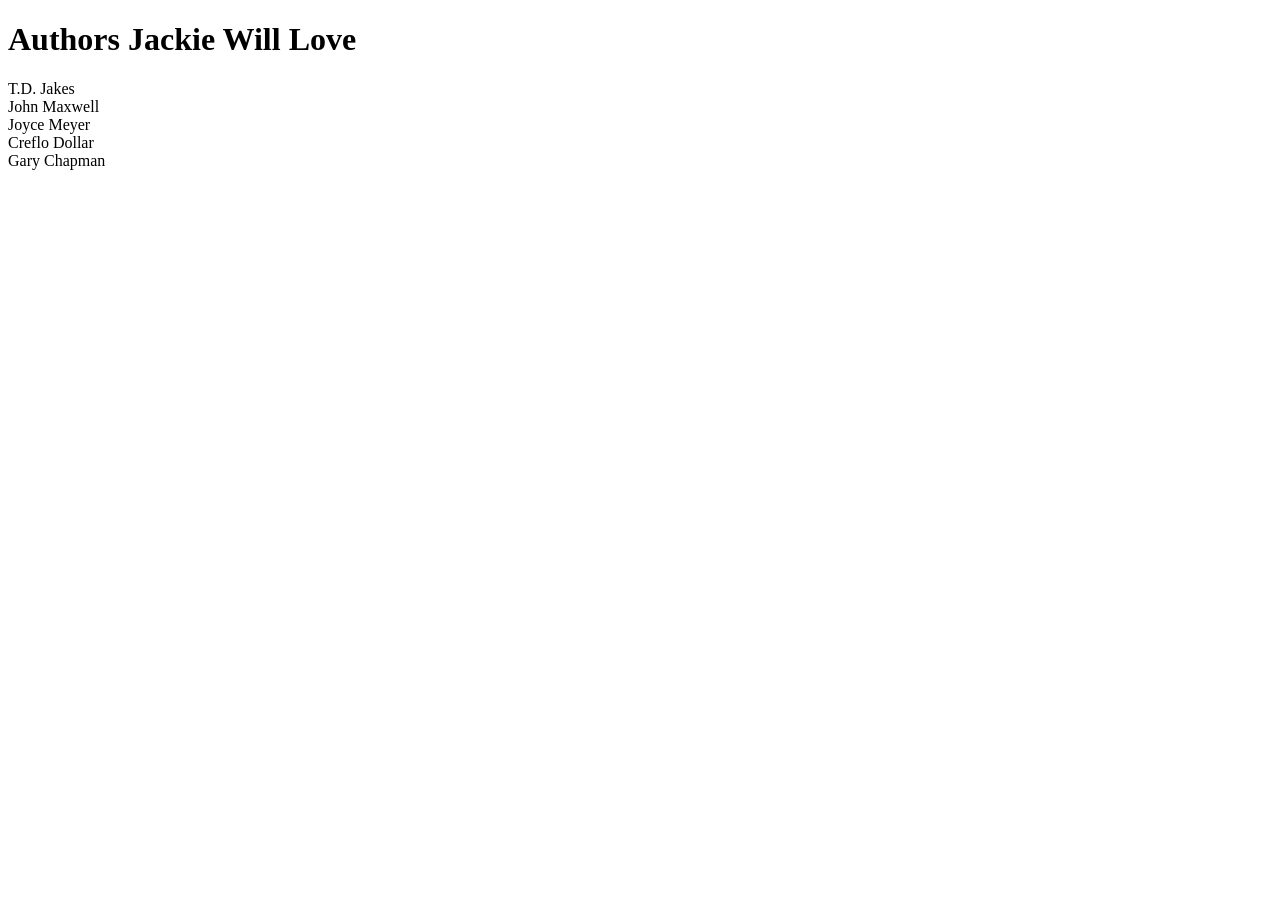
==== public/pages/authors.html @ e7789708 "Create authors.html" ====
<!DOCTYPE html>
<html lang="en">
<head>
    <meta charset="UTF-8">
    <meta name="viewport" content="width=device-width, initial-scale=1.0">
    <title>Similar Authors</title>
    <link rel="stylesheet" href="/css/style.css">
</head>
<body>

<header>
    <h1>Authors Jackie Will Love</h1>
</header>

<section class="content">
    <div class="card">T.D. Jakes</div>
    <div class="card">John Maxwell</div>
    <div class="card">Joyce Meyer</div>
    <div class="card">Creflo Dollar</div>
    <div class="card">Gary Chapman</div>
</section>

<script src="/js/app.js"></script>
</body>
</html>
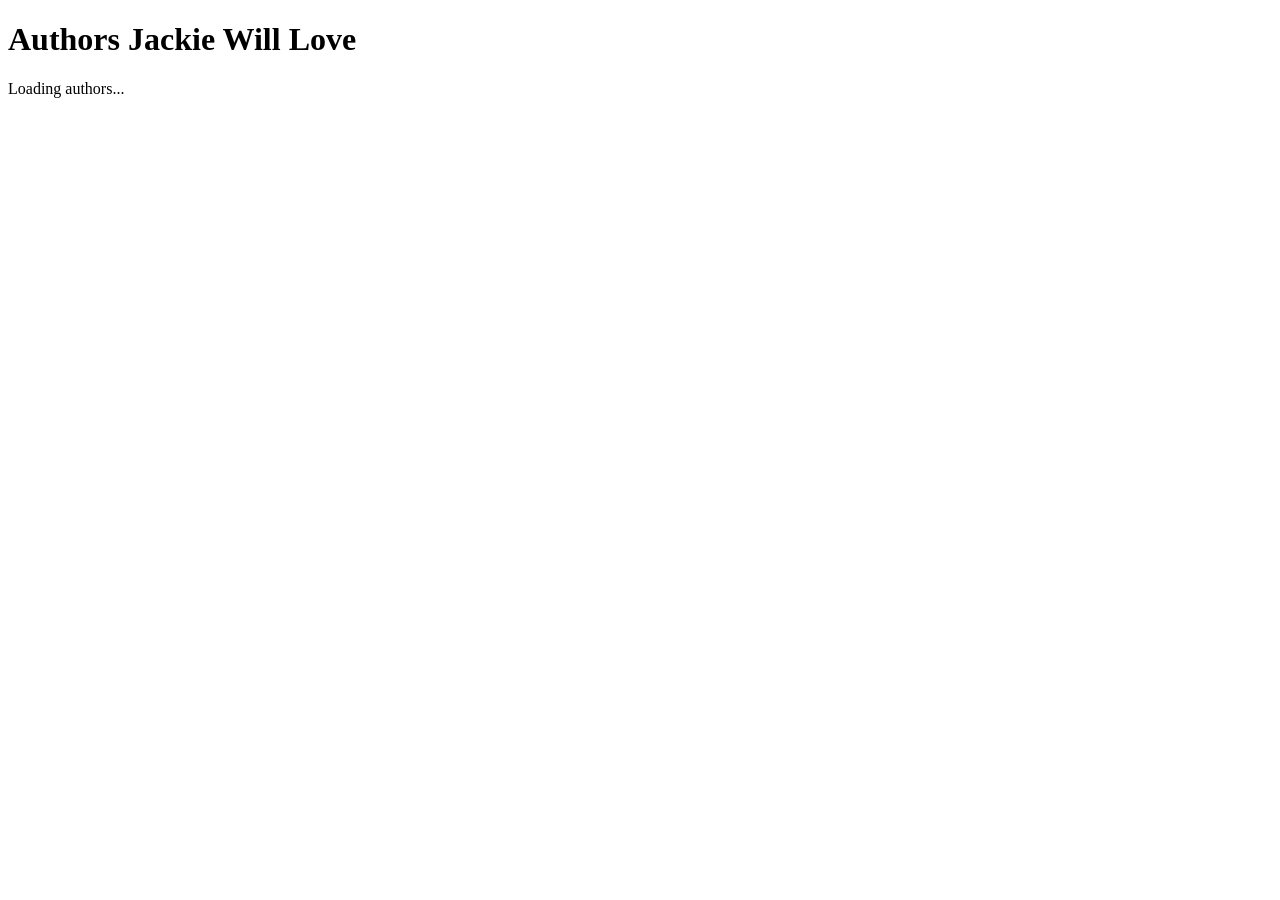
==== commit 3b303fdb: "Update authors.html" ====
--- a/public/pages/authors.html
+++ b/public/pages/authors.html
@@ -12,14 +12,10 @@
     <h1>Authors Jackie Will Love</h1>
 </header>
 
-<section class="content">
-    <div class="card">T.D. Jakes</div>
-    <div class="card">John Maxwell</div>
-    <div class="card">Joyce Meyer</div>
-    <div class="card">Creflo Dollar</div>
-    <div class="card">Gary Chapman</div>
+<section class="content" id="authorsList">
+    Loading authors...
 </section>
 
-<script src="/js/app.js"></script>
+<script src="/js/authors.js"></script>
 </body>
 </html>
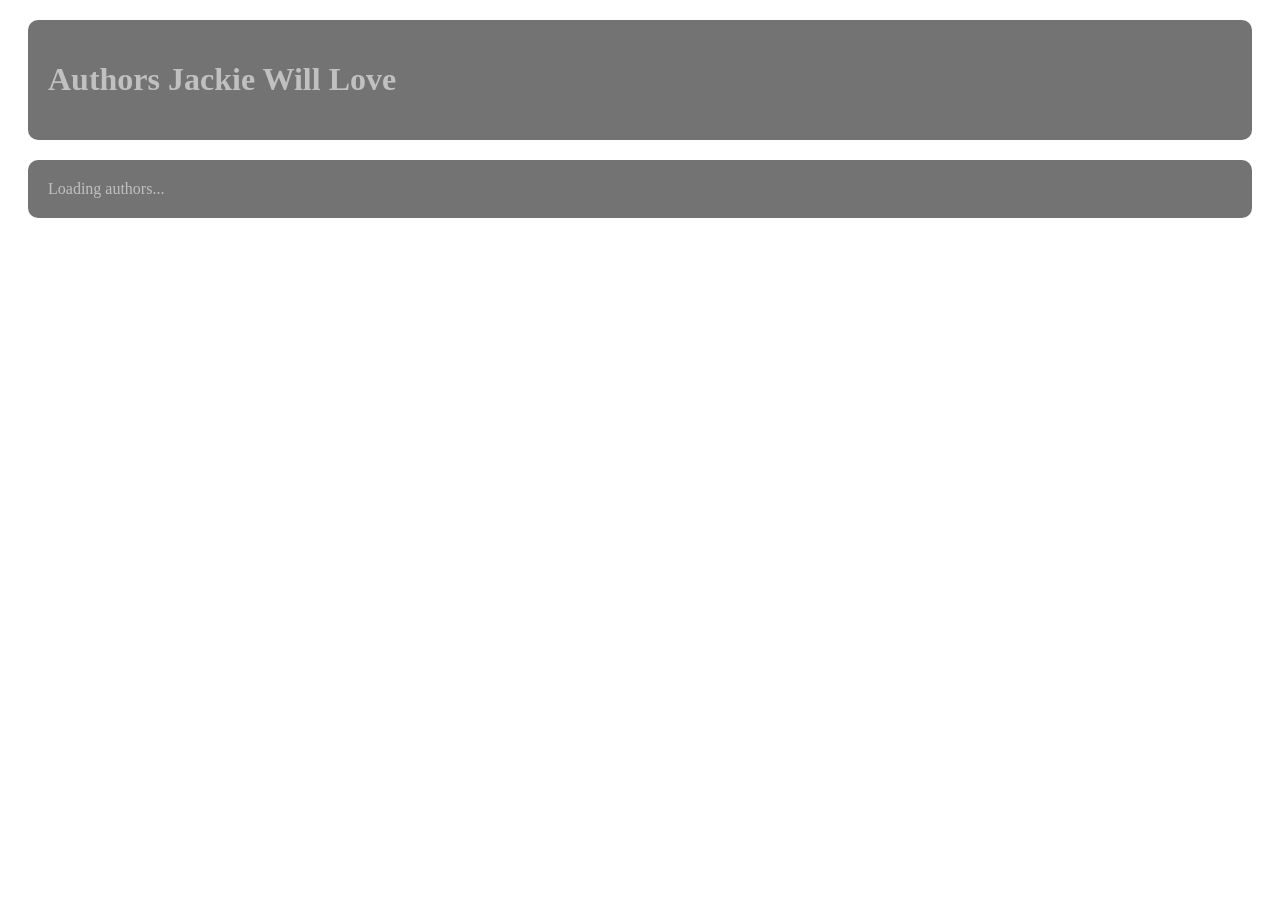
==== commit 949e9731: "Update authors.html" ====
--- a/public/pages/authors.html
+++ b/public/pages/authors.html
@@ -5,6 +5,21 @@
     <meta name="viewport" content="width=device-width, initial-scale=1.0">
     <title>Similar Authors</title>
     <link rel="stylesheet" href="/css/style.css">
+
+    <style>
+        body {
+            background: url('/img/writer.jpg') no-repeat center center fixed;
+            background-size: cover;
+            color: silver;
+        }
+
+        header, .content {
+            background: rgba(0, 0, 0, 0.55);
+            padding: 20px;
+            border-radius: 10px;
+            margin: 20px;
+        }
+    </style>
 </head>
 <body>
 
